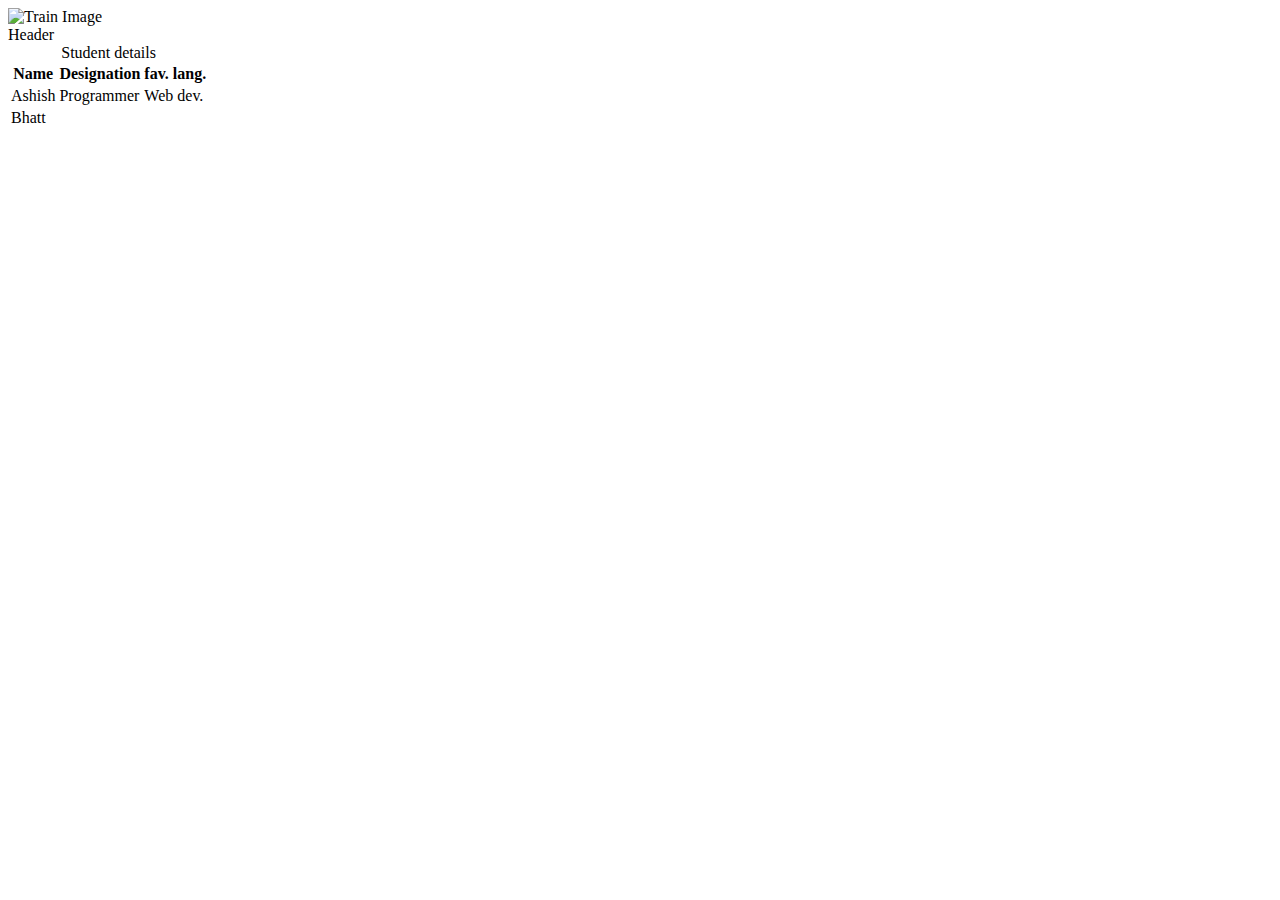
==== 05 Img List Table/index.html @ 9e22694e "Create index.html" ====
<!-- Images, Lists and Tables -->
<!DOCTYPE html>
<html lang="en">

<head>
    <meta charset="UTF-8">
    <meta name="viewport" content="width=device-width, initial-scale=1.0">
    <title>Images</title>
    <link rel="stylesheet" href="style.css">
</head>

<body>
    <!-- height gives a height to image and width gives a width if one of them is set then the another get sets automatically  -->
    <img width="300" src="image.png" alt="Train Image">

    <!--  table tag(table) → table row(tr) → table headin(th) → table data(td)   -->
    <br>
    <table>
        <caption>Student details</caption>

        <thead>
            Header
            <tr>
                <th>Name</th>
                <th>Designation</th>
                <th>fav. lang.</th>
            </tr>
        </thead>
        <tbody>
            <tr>
                <td>Ashish</td>
                <td>Programmer</td>
                <td>Web dev.</td>
            </tr>
            <tr>
                <td colspan="2">Bhatt </td> <!--the colspan can give more space to column  -->
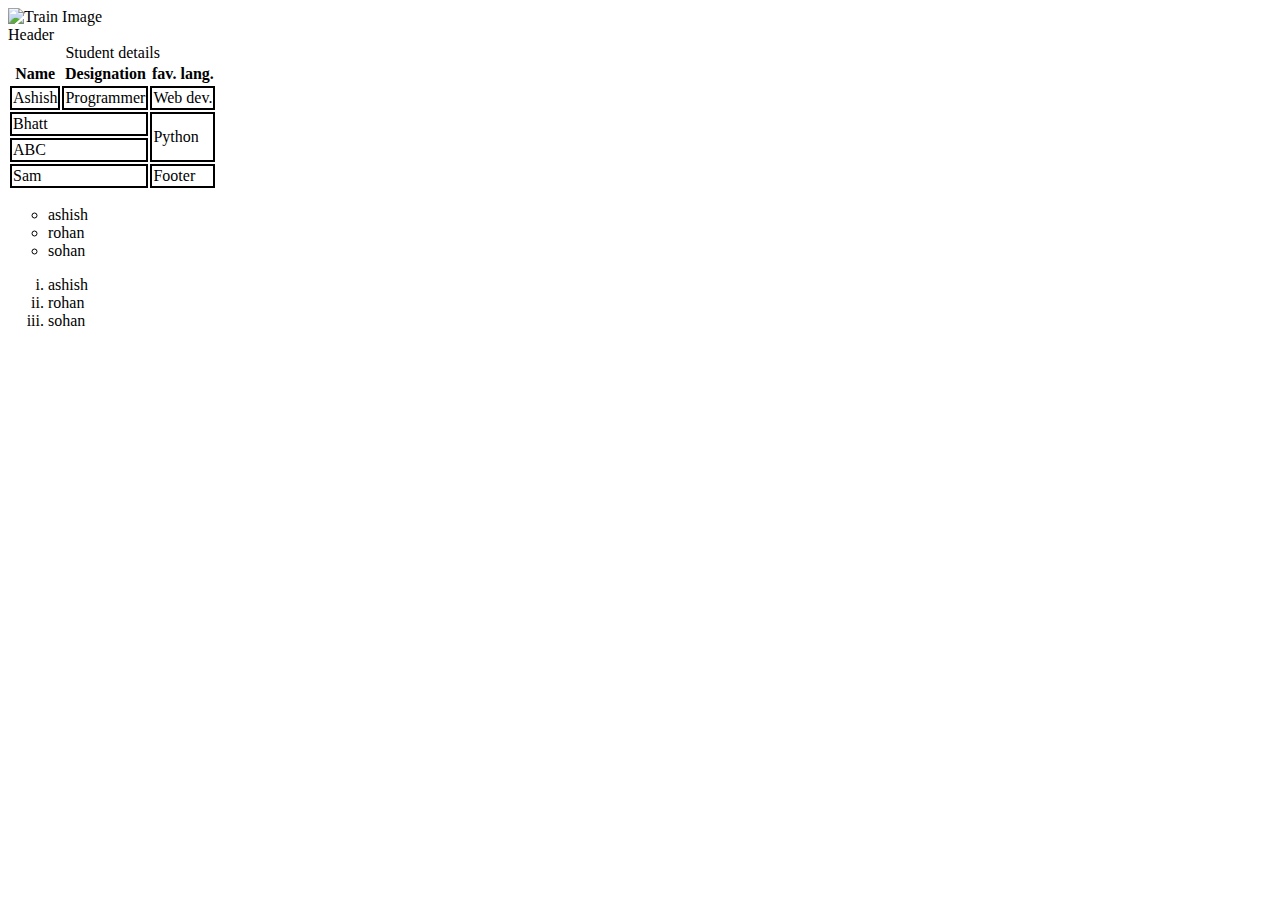
==== commit 041133ef: "Update index.html" ====
--- a/05 Img List Table/index.html
+++ b/05 Img List Table/index.html
@@ -34,5 +34,33 @@
             </tr>
             <tr>
                 <td colspan="2">Bhatt </td> <!--the colspan can give more space to column  -->
+                 <td rowspan="2">Python </td>
+            </tr>
+            <tr>
+                <td colspan="2">ABC</td>
+            </tr>
+        </tbody>
+        <tfoot>
+            <tr>
+                <td colspan="2">Sam </td>
+                <td rowspan="2">Footer</td>
+            </tr>
+        </tfoot>
+    </table>
+
+    <!-- Ordered and Unordered List -->
+    <ul type="circle">
+        <li>ashish</li>
+        <li>rohan</li>
+        <li>sohan</li>
+    </ul>
+    <ol type="i">
+        <li>ashish</li>
+        <li>rohan</li>
+        <li>sohan</li>
+    </ol>
+</body>
+
+</html>
 
                
--- a/05 Img List Table/style.css
+++ b/05 Img List Table/style.css
@@ -0,0 +1,3 @@
+td{
+    border: 2px solid black;
+}